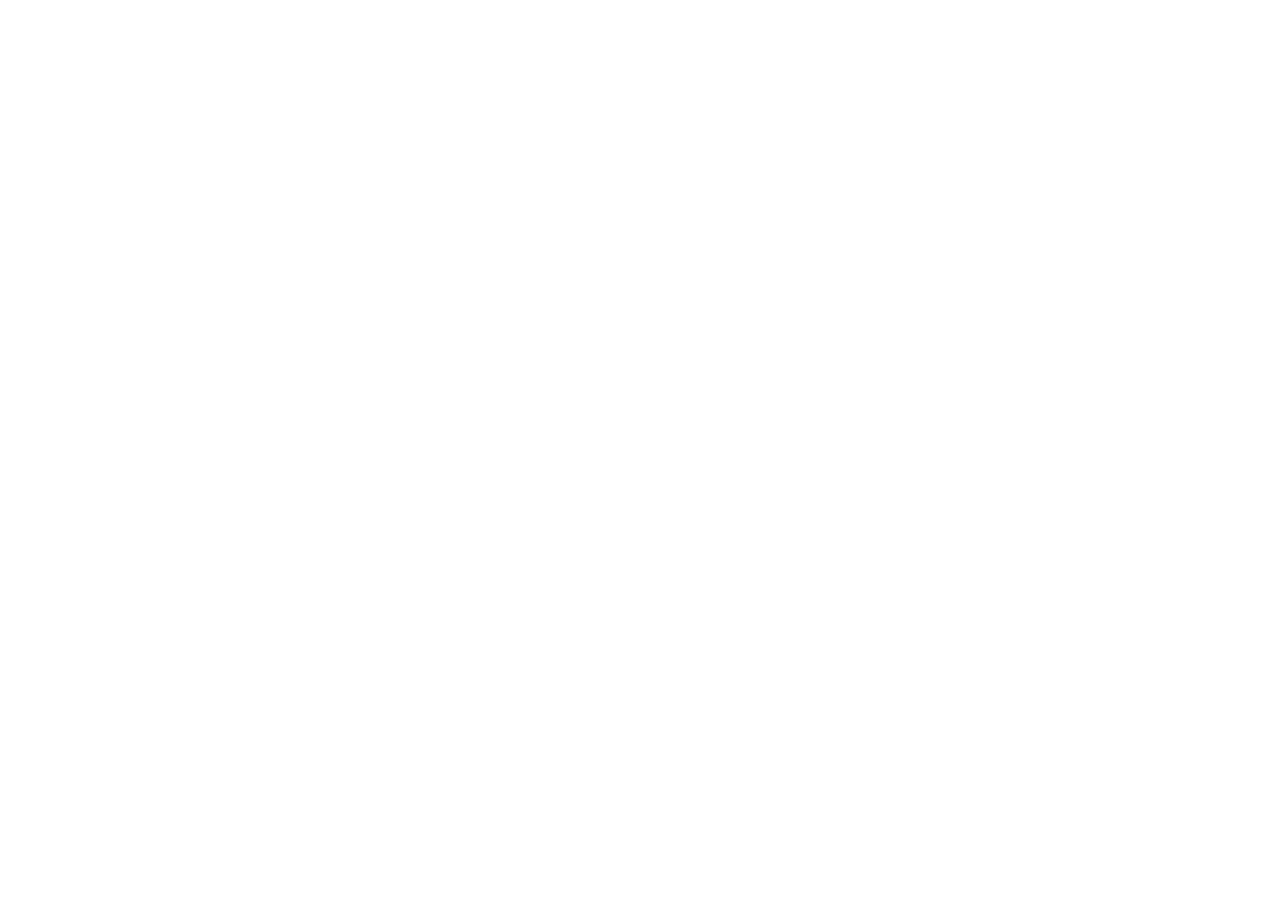
==== ThreeJSPractice/index.html @ 1fce0a6f "first commit" ====
<!doctype html>
<html lang="en">
  <head>
    <meta charset="UTF-8" />
    <link rel="icon" type="image/svg+xml" href="/vite.svg" />
    <meta name="viewport" content="width=device-width, initial-scale=1.0" />
    <title>Vite App</title>
  </head>
  <body>
    <div id="app"></div>
    <canvas id="canvas" class="webgl"></canvas>
    <script type="module" src="/src/main.js"></script>
  </body>
</html>
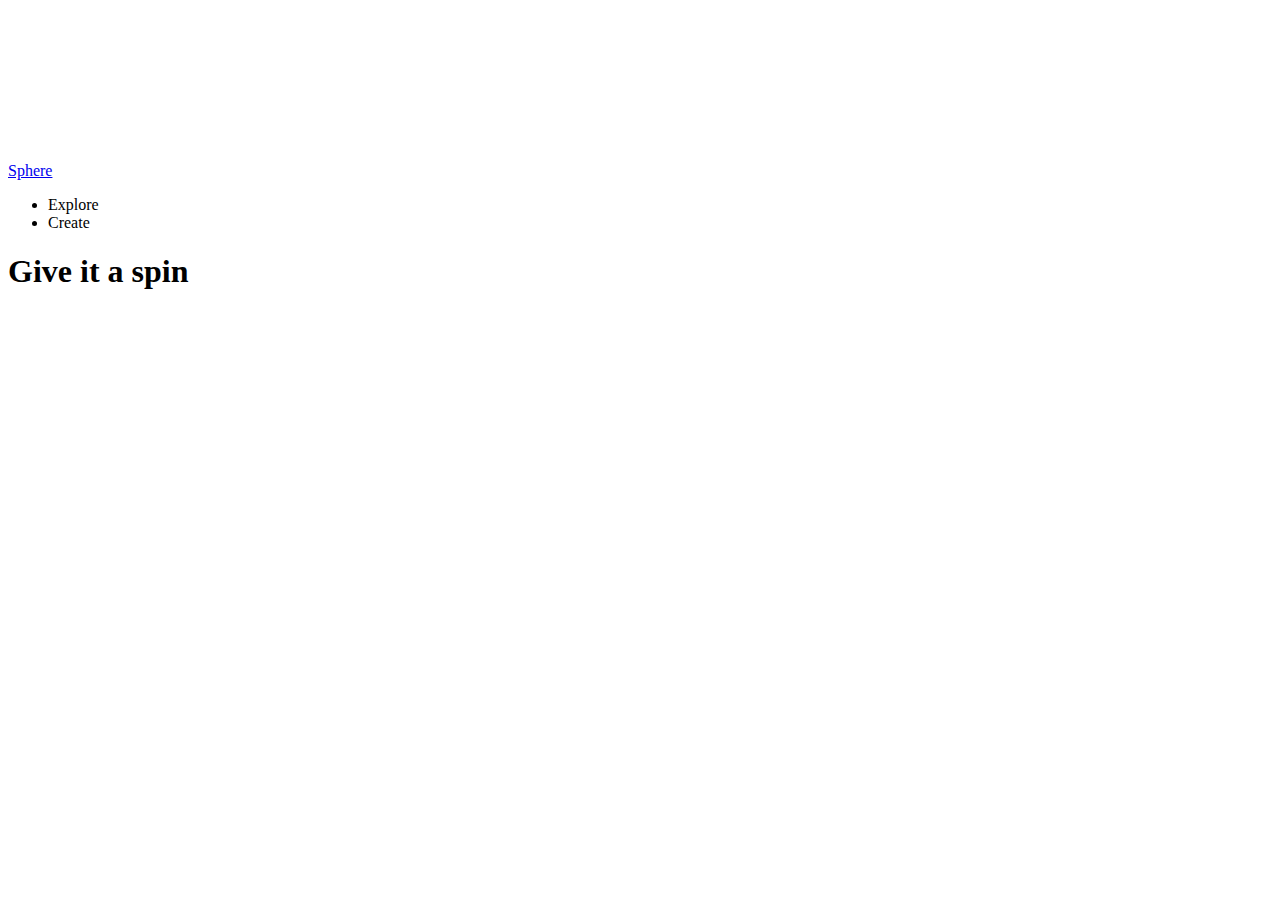
==== commit b06c9c3b: "el finito" ====
--- a/ThreeJSPractice/index.html
+++ b/ThreeJSPractice/index.html
@@ -9,6 +9,14 @@
   <body>
     <div id="app"></div>
     <canvas id="canvas" class="webgl"></canvas>
+      <nav>
+        <a href="/">Sphere</a>
+        <ul>
+          <li>Explore</li>
+          <li>Create</li>
+        </ul>
+      </nav>
+      <h1 class="title">Give it a spin</h1>
     <script type="module" src="/src/main.js"></script>
   </body>
 </html>
